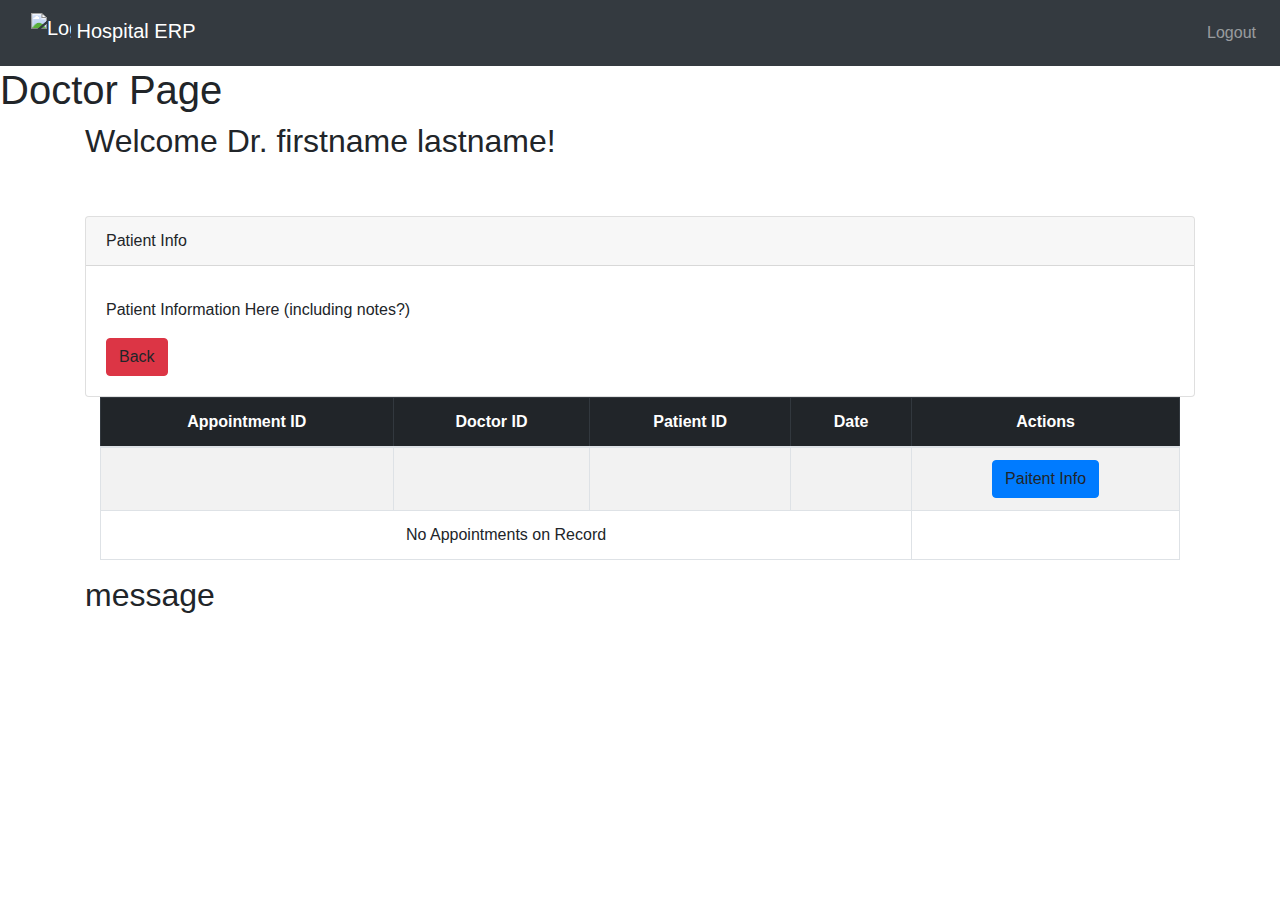
==== src/main/resources/templates/doctor.html @ 116e490e "Added Doctor Functionality" ====
<!DOCTYPE html>

<html xmlns:th="http://www.thymeleaf.org">

<head>
    <title>Doctor Page</title>
    <link rel="stylesheet" href="https://maxcdn.bootstrapcdn.com/bootstrap/4.0.0/css/bootstrap.min.css"
        integrity="sha384-Gn5384xqQ1aoWXA+058RXPxPg6fy4IWvTNh0E263XmFcJlSAwiGgFAW/dAiS6JXm" crossorigin="anonymous">
</head>

<body>
    <nav class="navbar navbar-expand-md bg-dark navbar-dark">

        <!-- Brand -->
        <div class="container-fluid">
            <a class="navbar-brand" href="#">
                <img th:src="@{/img/H.png}" alt="Logo" width="40" height="40" class="d-inline-block align-text-center">
                Hospital ERP
            </a>
        </div>

        <!-- Toggler/collapsibe Button -->
        <button class="navbar-toggler" type="button" data-toggle="collapse" data-target="#collapsibleNavbar">
            <span class="navbar-toggler-icon"></span>
        </button>

        <!-- Navbar links -->
        <div class="collapse navbar-collapse" id="collapsibleNavbar">
            <ul class="navbar-nav">
                <li class="nav-item">
                    <a class="nav-link" th:href="@{/login}">Logout</a>
                </li>
            </ul>
        </div>
    </nav>

    <!-- Page Title -->
    <h1>
        Doctor Page
    </h1>
    <div class="container center">
        <h2>
            Welcome Dr. <span th:text="${sessionUser.firstname}">firstname</span> <span
                th:text="${sessionUser.lastname}">lastname</span>!
        </h2>
        <br>
        <br>
        <div th:if="${patient}" class="card">
            <div class="card-header">
                Patient Info
            </div>
            <div class="card-body">
                <h5 class="card-title" th:text="${patient.getFirstName()} + ' ' + ${patient.getLastName()}"></h5>
                <p class="card-text">Patient Information Here (including notes?)</p>
                <a th:href="@{/doctor/}" class="btn btn-danger">Back</a>
            </div>
        </div>
        <div class="container text-center">
            <table th:if="${appointments}" class="table table-striped table-bordered">
                <thead class="table-dark">
                    <tr>
                        <th> Appointment ID </th>
                        <th> Doctor ID </th>
                        <th> Patient ID </th>
                        <th> Date </th>
                        <th> Actions </th>
                    </tr>
                </thead>
                <tbody>
                    <tr th:each="appointment : ${appointments}">
                        <td th:text="${appointment.getAppointmentId()}"></td>
                        <td th:text="${appointment.getDoctorId()}"></td>
                        <td th:text="${appointment.getPatientId()}"></td>
                        <td th:text="${#calendars.format(appointment.getAppointmentStart())}"></td>
                        <td>
                            <a th:href="@{/patientInfo/{id}(id=${appointment.getPatientId()})}"
                                class="btn btn-primary">Paitent Info</a>

                            <!-- <a th:href="@{/deleteAppointsAdmin/{id}(id=${appointment.getAppointmentId()})}"
                                class="btn btn-danger">Delete</a> -->
                        </td>
                    </tr>
                    <tr th:if="${appointments.isEmpty()}">
                        <td class="text-center" colspan="4">No Appointments on Record</td>
                    </tr>
                </tbody>
            </table>
        </div>
        <h2>
            <span th:if="${message}" th:text="${message}">message</span>
        </h2>


    </div>
</body>

</html>
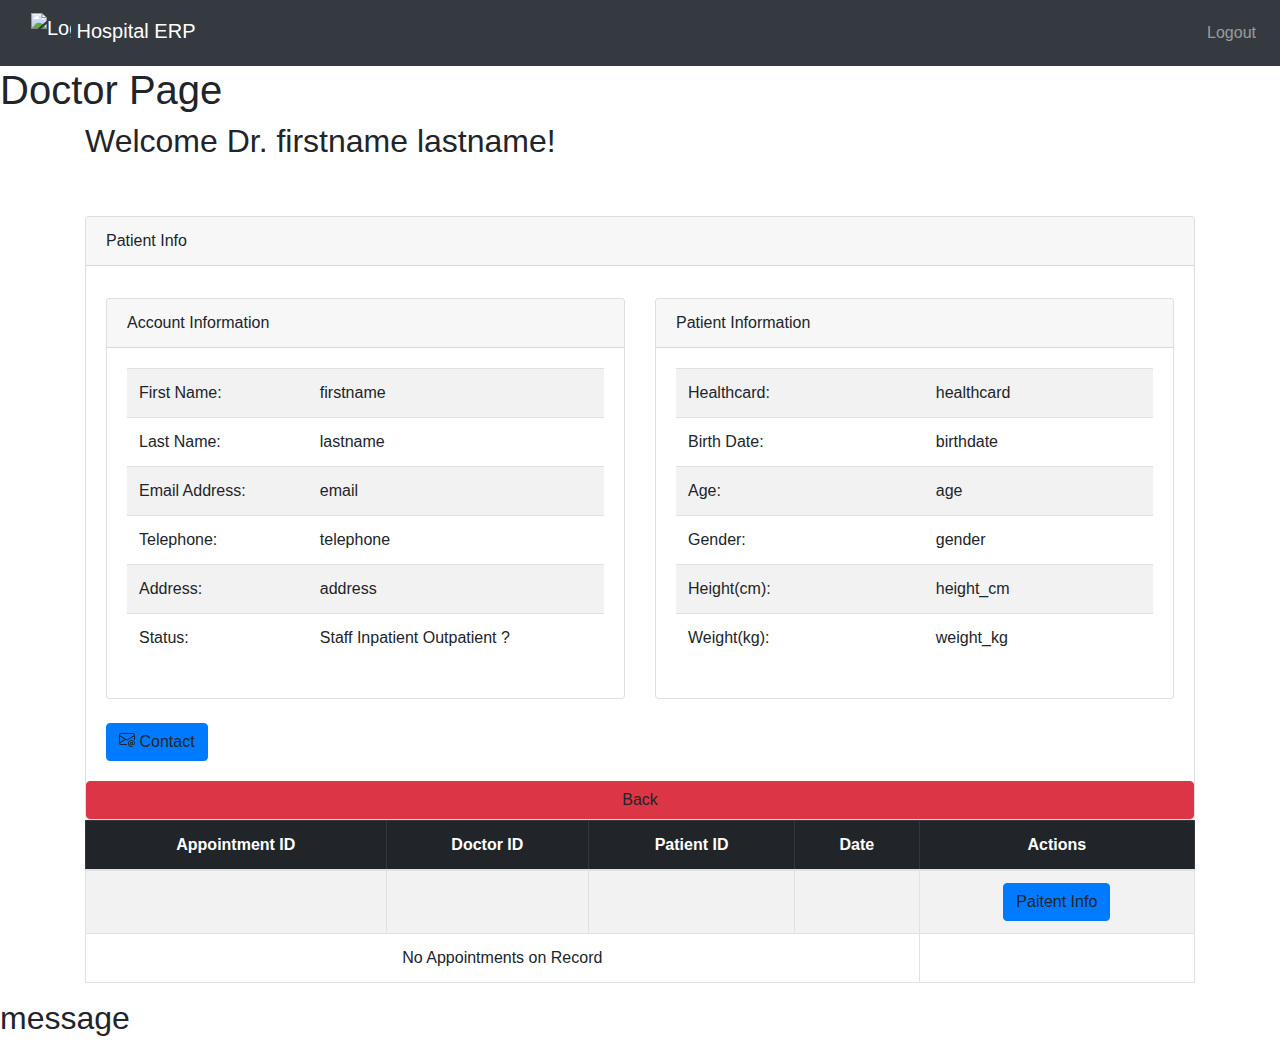
==== commit 87848b9c: "Integration with profile and doctor pages" ====
--- a/src/main/resources/templates/doctor.html
+++ b/src/main/resources/templates/doctor.html
@@ -51,44 +51,150 @@
             </div>
             <div class="card-body">
                 <h5 class="card-title" th:text="${patient.getFirstName()} + ' ' + ${patient.getLastName()}"></h5>
-                <p class="card-text">Patient Information Here (including notes?)</p>
-                <a th:href="@{/doctor/}" class="btn btn-danger">Back</a>
+                <div class="row">
+                    <div class="col">
+                        <div class="card">
+                            <div class="card-header">
+                                Account Information
+                            </div>
+                            <div class="card-body">
+                                <table class="table table-striped">
+                                    <!-- <tr>
+                              <td>Account Type:</td>
+                              <td>
+                                <span th:switch="${patient.getRole()}">
+                                  <span th:case="'1'">Admin</span>
+                                  <span th:case="'2'">Doctor</span>
+                                  <span th:case="'3'">Patient</span>
+                                  <span th:case="'4'">Nurse</span>
+                                  <span th:case="*">?</span>
+                                </span>
+                              </td>
+                            </tr> -->
+                                    <tr>
+                                        <td>First Name:</td>
+                                        <td> <span th:text="${patient.getFirstName()}">firstname</span> </td>
+                                    </tr>
+                                    <tr>
+                                        <td>Last Name:</td>
+                                        <td> <span th:text="${patient.getLastName()}">lastname</span> </td>
+                                    </tr>
+                                    <tr>
+                                        <td>Email Address:</td>
+                                        <td><a th:href="'mailto:' +  ${patient.getEmail()}"> <span
+                                                    th:text="${patient.getEmail()}">email</span> </a></td>
+                                    </tr>
+                                    <tr>
+                                        <td>Telephone:</td>
+                                        <td> <span th:text="${patient.getTelephone()}">telephone</span> </td>
+                                    </tr>
+                                    <tr>
+                                        <td>Address:</td>
+                                        <td> <span th:text="${patient.getAddress()}">address</span> </td>
+                                    </tr>
+                                    <tr>
+                                        <td>Status:</td>
+                                        <td>
+                                            <span th:switch="${patient.getStatus()}">
+                                                <span th:case="'1'">Staff</span>
+                                                <span th:case="'2'">Inpatient</span>
+                                                <span th:case="'3'">Outpatient</span>
+                                                <span th:case="*">?</span>
+                                            </span>
+                                        </td>
+                                    </tr>
+                                </table>
+                            </div>
+                        </div>
+                    </div>
+
+                    <div class="col">
+                        <div class="card">
+                            <div class="card-header">
+                                Patient Information
+                            </div>
+                            <div class="card-body">
+                                <table class="table table-striped">
+                                    <tr>
+                                        <td>Healthcard:</td>
+                                        <td> <span th:text="${patient.getHealthCard()}">healthcard</span> </td>
+                                    </tr>
+                                    <tr>
+                                        <td>Birth Date:</td>
+                                        <td th:text="${#calendars.format(patient.getBirthdate())}">birthdate</td>
+                                    </tr>
+                                    <tr>
+                                        <td>Age:</td>
+                                        <td> <span th:text="${patient.getAge()}">age</span> </td>
+                                    </tr>
+                                    <tr>
+                                        <td>Gender:</td>
+                                        <td> <span th:text="${patient.getGender()}">gender</span> </td>
+                                    </tr>
+                                    <tr>
+                                        <td>Height(cm):</td>
+                                        <td> <span th:text="${patient.getHeight()}">height_cm</span> </td>
+                                    </tr>
+                                    <tr>
+                                        <td>Weight(kg):</td>
+                                        <td> <span th:text="${patient.getWeight()}">weight_kg</span> </td>
+                                    </tr>
+                                </table>
+                            </div>
+                        </div>
+                    </div>
+                </div>
+                <br>
+                <a th:href="'mailto:' +  ${patient.getEmail()}" class="btn btn-primary">
+                    <svg xmlns="http://www.w3.org/2000/svg" width="16" height="16" fill="currentColor"
+                        class="bi bi-envelope-at" viewBox="0 0 16 16">
+                        <path
+                            d="M2 2a2 2 0 0 0-2 2v8.01A2 2 0 0 0 2 14h5.5a.5.5 0 0 0 0-1H2a1 1 0 0 1-.966-.741l5.64-3.471L8 9.583l7-4.2V8.5a.5.5 0 0 0 1 0V4a2 2 0 0 0-2-2H2Zm3.708 6.208L1 11.105V5.383l4.708 2.825ZM1 4.217V4a1 1 0 0 1 1-1h12a1 1 0 0 1 1 1v.217l-7 4.2-7-4.2Z">
+                        </path>
+                        <path
+                            d="M14.247 14.269c1.01 0 1.587-.857 1.587-2.025v-.21C15.834 10.43 14.64 9 12.52 9h-.035C10.42 9 9 10.36 9 12.432v.214C9 14.82 10.438 16 12.358 16h.044c.594 0 1.018-.074 1.237-.175v-.73c-.245.11-.673.18-1.18.18h-.044c-1.334 0-2.571-.788-2.571-2.655v-.157c0-1.657 1.058-2.724 2.64-2.724h.04c1.535 0 2.484 1.05 2.484 2.326v.118c0 .975-.324 1.39-.639 1.39-.232 0-.41-.148-.41-.42v-2.19h-.906v.569h-.03c-.084-.298-.368-.63-.954-.63-.778 0-1.259.555-1.259 1.4v.528c0 .892.49 1.434 1.26 1.434.471 0 .896-.227 1.014-.643h.043c.118.42.617.648 1.12.648Zm-2.453-1.588v-.227c0-.546.227-.791.573-.791.297 0 .572.192.572.708v.367c0 .573-.253.744-.564.744-.354 0-.581-.215-.581-.8Z">
+                        </path>
+                    </svg>
+                    Contact
+                </a>
             </div>
+            <a th:href="@{/doctor/}" class="btn btn-danger">Back</a>
         </div>
-        <div class="container text-center">
-            <table th:if="${appointments}" class="table table-striped table-bordered">
-                <thead class="table-dark">
-                    <tr>
-                        <th> Appointment ID </th>
-                        <th> Doctor ID </th>
-                        <th> Patient ID </th>
-                        <th> Date </th>
-                        <th> Actions </th>
-                    </tr>
-                </thead>
-                <tbody>
-                    <tr th:each="appointment : ${appointments}">
-                        <td th:text="${appointment.getAppointmentId()}"></td>
-                        <td th:text="${appointment.getDoctorId()}"></td>
-                        <td th:text="${appointment.getPatientId()}"></td>
-                        <td th:text="${#calendars.format(appointment.getAppointmentStart())}"></td>
-                        <td>
-                            <a th:href="@{/patientInfo/{id}(id=${appointment.getPatientId()})}"
-                                class="btn btn-primary">Paitent Info</a>
-
-                            <!-- <a th:href="@{/deleteAppointsAdmin/{id}(id=${appointment.getAppointmentId()})}"
+    </div>
+    <div class="container text-center">
+        <table th:if="${appointments}" class="table table-striped table-bordered">
+            <thead class="table-dark">
+                <tr>
+                    <th> Appointment ID </th>
+                    <th> Doctor ID </th>
+                    <th> Patient ID </th>
+                    <th> Date </th>
+                    <th> Actions </th>
+                </tr>
+            </thead>
+            <tbody>
+                <tr th:each="appointment : ${appointments}">
+                    <td th:text="${appointment.getAppointmentId()}"></td>
+                    <td th:text="${appointment.getDoctorId()}"></td>
+                    <td th:text="${appointment.getPatientId()}"></td>
+                    <td th:text="${#calendars.format(appointment.getAppointmentStart())}"></td>
+                    <td>
+                        <a th:href="@{/patientInfo/{id}(id=${appointment.getPatientId()})}"
+                            class="btn btn-primary">Paitent Info</a>
+
+                        <!-- <a th:href="@{/deleteAppointsAdmin/{id}(id=${appointment.getAppointmentId()})}"
                                 class="btn btn-danger">Delete</a> -->
-                        </td>
-                    </tr>
-                    <tr th:if="${appointments.isEmpty()}">
-                        <td class="text-center" colspan="4">No Appointments on Record</td>
-                    </tr>
-                </tbody>
-            </table>
-        </div>
-        <h2>
-            <span th:if="${message}" th:text="${message}">message</span>
-        </h2>
+                    </td>
+                </tr>
+                <tr th:if="${appointments.isEmpty()}">
+                    <td class="text-center" colspan="4">No Appointments on Record</td>
+                </tr>
+            </tbody>
+        </table>
+    </div>
+    <h2>
+        <span th:if="${message}" th:text="${message}">message</span>
+    </h2>
 
 
     </div>
